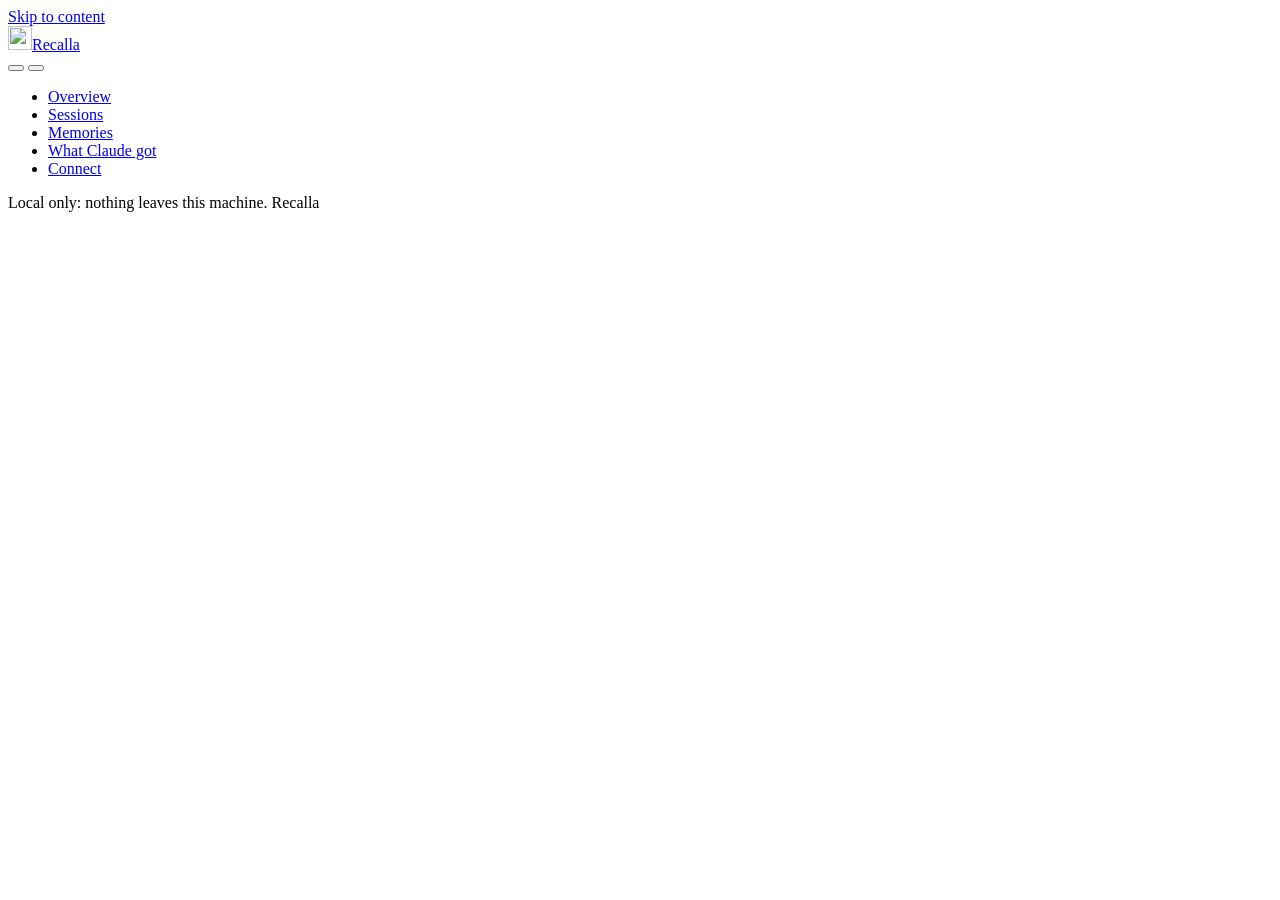
==== src/ui/assets/index.html @ 4944f735 "feat(ui): local dashboard (recalla ui) with connector status Web dashboard served by the same binary" ====
<!doctype html>
<html lang="en">
<head>
<meta charset="utf-8">
<meta name="viewport" content="width=device-width, initial-scale=1">
<meta name="color-scheme" content="light dark">
<title>Recalla</title>
<link rel="icon" href="/assets/favicon.svg" type="image/svg+xml">
<link rel="stylesheet" href="/assets/app.css">
<script src="/assets/theme.js"></script>
</head>
<body>
<a class="skip" href="#main" id="skip">Skip to content</a>
<div class="app">
  <header class="topbar">
    <a class="brand" href="#/"><img src="/assets/favicon.svg" alt="" width="24" height="24"><span>Recalla</span></a>
    <div class="top-actions">
      <button type="button" class="icon-btn" id="help-btn" aria-label="Keyboard shortcuts" title="Keyboard shortcuts (?)"></button>
      <button type="button" class="icon-btn" id="theme-btn"></button>
    </div>
  </header>
  <nav class="nav" aria-label="Main">
    <ul>
      <li><a href="#/" data-nav="overview">Overview</a></li>
      <li><a href="#/sessions" data-nav="sessions">Sessions</a></li>
      <li><a href="#/memories" data-nav="memories">Memories</a></li>
      <li><a href="#/injections" data-nav="injections">What Claude got</a></li>
      <li><a href="#/connect" data-nav="connect">Connect</a></li>
    </ul>
  </nav>
  <main id="main" tabindex="-1"></main>
  <footer class="foot">
    <span>Local only: nothing leaves this machine.</span>
    <span id="version">Recalla</span>
  </footer>
</div>
<div id="toasts" class="toasts" role="status" aria-live="polite"></div>
<noscript><p class="noscript">The Recalla dashboard needs JavaScript.</p></noscript>
<script type="module" src="/assets/app.js"></script>
</body>
</html>
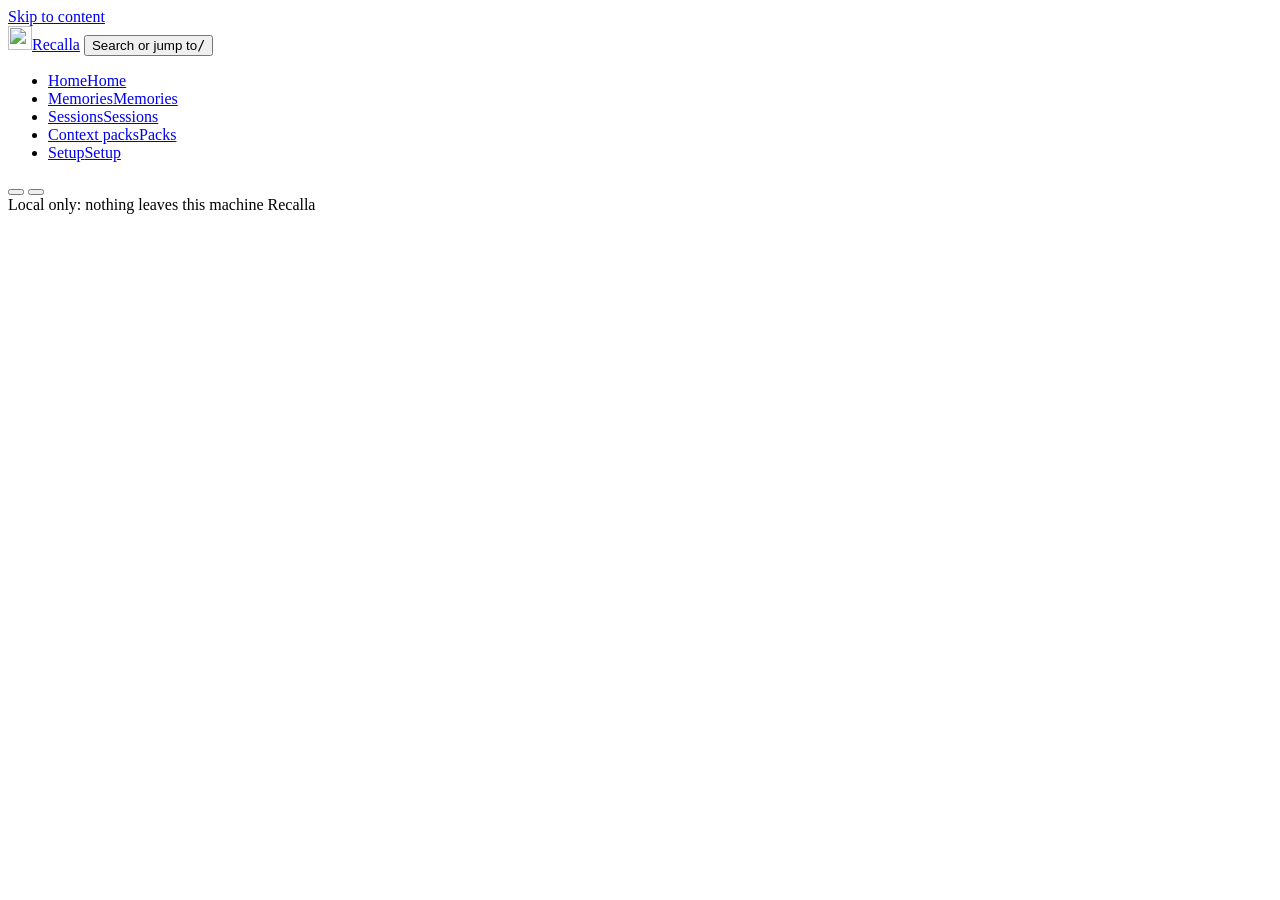
==== commit 8ce58059: "wip: dashboard redesign, all views, fonts, pack memory rows" ====
--- a/src/ui/assets/index.html
+++ b/src/ui/assets/index.html
@@ -1,41 +1,76 @@
 <!doctype html>
 <html lang="en">
-<head>
-<meta charset="utf-8">
-<meta name="viewport" content="width=device-width, initial-scale=1">
-<meta name="color-scheme" content="light dark">
-<title>Recalla</title>
-<link rel="icon" href="/assets/favicon.svg" type="image/svg+xml">
-<link rel="stylesheet" href="/assets/app.css">
-<script src="/assets/theme.js"></script>
-</head>
-<body>
-<a class="skip" href="#main" id="skip">Skip to content</a>
-<div class="app">
-  <header class="topbar">
-    <a class="brand" href="#/"><img src="/assets/favicon.svg" alt="" width="24" height="24"><span>Recalla</span></a>
-    <div class="top-actions">
-      <button type="button" class="icon-btn" id="help-btn" aria-label="Keyboard shortcuts" title="Keyboard shortcuts (?)"></button>
-      <button type="button" class="icon-btn" id="theme-btn"></button>
+  <head>
+    <meta charset="utf-8" />
+    <meta name="viewport" content="width=device-width, initial-scale=1" />
+    <meta name="color-scheme" content="light dark" />
+    <title>Recalla</title>
+    <link rel="icon" href="/assets/favicon.svg" type="image/svg+xml" />
+    <link rel="preload" href="/assets/fonts/instrument-sans.woff2" as="font" type="font/woff2" crossorigin />
+    <link rel="stylesheet" href="/assets/app.css" />
+    <script src="/assets/theme.js"></script>
+  </head>
+  <body>
+    <a class="skip" href="#main" id="skip">Skip to content</a>
+    <div class="app">
+      <header class="side">
+        <a class="brand" href="#/"
+          ><img src="/assets/favicon.svg" alt="" width="24" height="24" /><span>Recalla</span></a
+        >
+        <button
+          type="button"
+          class="search-btn"
+          id="search-btn"
+          aria-haspopup="dialog"
+          aria-label="Search or jump to"
+          aria-keyshortcuts="/ Control+K Meta+K"
+        >
+          <span>Search or jump to</span><kbd>/</kbd>
+        </button>
+        <nav class="nav" aria-label="Main">
+          <ul>
+            <li>
+              <a href="#/" data-nav="home"><span class="long">Home</span><span class="short">Home</span></a>
+            </li>
+            <li>
+              <a href="#/memories" data-nav="memories"
+                ><span class="long">Memories</span><span class="short">Memories</span></a
+              >
+            </li>
+            <li>
+              <a href="#/sessions" data-nav="sessions"
+                ><span class="long">Sessions</span><span class="short">Sessions</span></a
+              >
+            </li>
+            <li>
+              <a href="#/packs" data-nav="packs"
+                ><span class="long">Context packs</span><span class="short">Packs</span></a
+              >
+            </li>
+            <li>
+              <a href="#/setup" data-nav="setup"><span class="long">Setup</span><span class="short">Setup</span></a>
+            </li>
+          </ul>
+        </nav>
+        <div class="side-foot">
+          <div class="side-tools">
+            <button
+              type="button"
+              class="icon-btn"
+              id="help-btn"
+              aria-label="Keyboard shortcuts"
+              title="Keyboard shortcuts (?)"
+            ></button>
+            <button type="button" class="icon-btn" id="theme-btn"></button>
+          </div>
+          <span class="local">Local only: nothing leaves this machine</span>
+          <span class="ver" id="version">Recalla</span>
+        </div>
+      </header>
+      <main id="main" tabindex="-1"></main>
     </div>
-  </header>
-  <nav class="nav" aria-label="Main">
-    <ul>
-      <li><a href="#/" data-nav="overview">Overview</a></li>
-      <li><a href="#/sessions" data-nav="sessions">Sessions</a></li>
-      <li><a href="#/memories" data-nav="memories">Memories</a></li>
-      <li><a href="#/injections" data-nav="injections">What Claude got</a></li>
-      <li><a href="#/connect" data-nav="connect">Connect</a></li>
-    </ul>
-  </nav>
-  <main id="main" tabindex="-1"></main>
-  <footer class="foot">
-    <span>Local only: nothing leaves this machine.</span>
-    <span id="version">Recalla</span>
-  </footer>
-</div>
-<div id="toasts" class="toasts" role="status" aria-live="polite"></div>
-<noscript><p class="noscript">The Recalla dashboard needs JavaScript.</p></noscript>
-<script type="module" src="/assets/app.js"></script>
-</body>
+    <div id="toasts" class="toasts" role="status" aria-live="polite"></div>
+    <noscript><p class="noscript">The Recalla dashboard needs JavaScript.</p></noscript>
+    <script type="module" src="/assets/app.js"></script>
+  </body>
 </html>
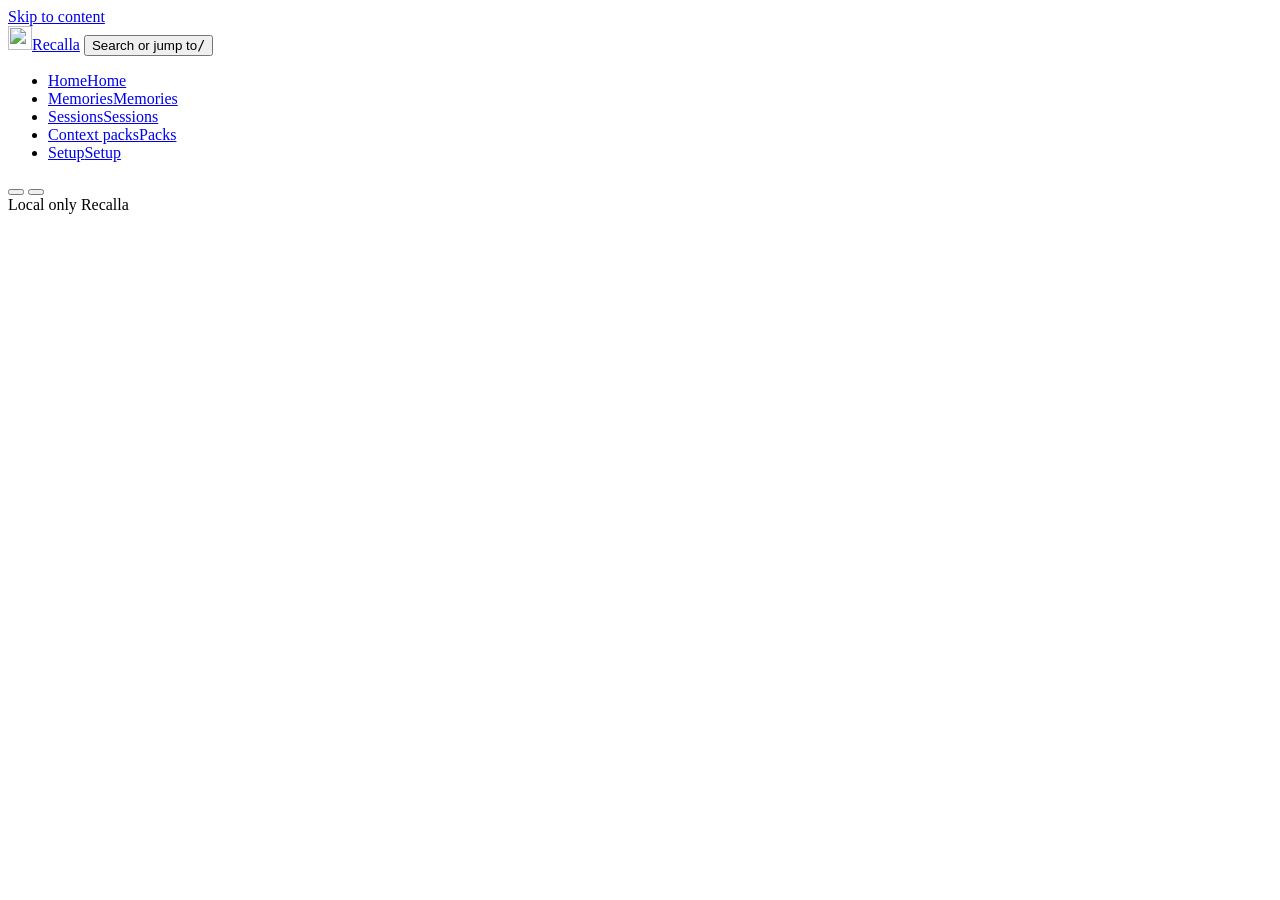
==== commit 4718879b: "fix(ui): bars-only activity chart, tidy sidebar footer, wider content" ====
--- a/src/ui/assets/index.html
+++ b/src/ui/assets/index.html
@@ -6,7 +6,7 @@
     <meta name="color-scheme" content="light dark" />
     <title>Recalla</title>
     <link rel="icon" href="/assets/favicon.svg" type="image/svg+xml" />
-    <link rel="preload" href="/assets/fonts/instrument-sans.woff2" as="font" type="font/woff2" crossorigin />
+    <link rel="preload" href="/assets/fonts/geist.woff2" as="font" type="font/woff2" crossorigin />
     <link rel="stylesheet" href="/assets/app.css" />
     <script src="/assets/theme.js"></script>
   </head>
@@ -63,7 +63,7 @@
             ></button>
             <button type="button" class="icon-btn" id="theme-btn"></button>
           </div>
-          <span class="local">Local only: nothing leaves this machine</span>
+          <span class="local" title="Nothing leaves this machine">Local only</span>
           <span class="ver" id="version">Recalla</span>
         </div>
       </header>
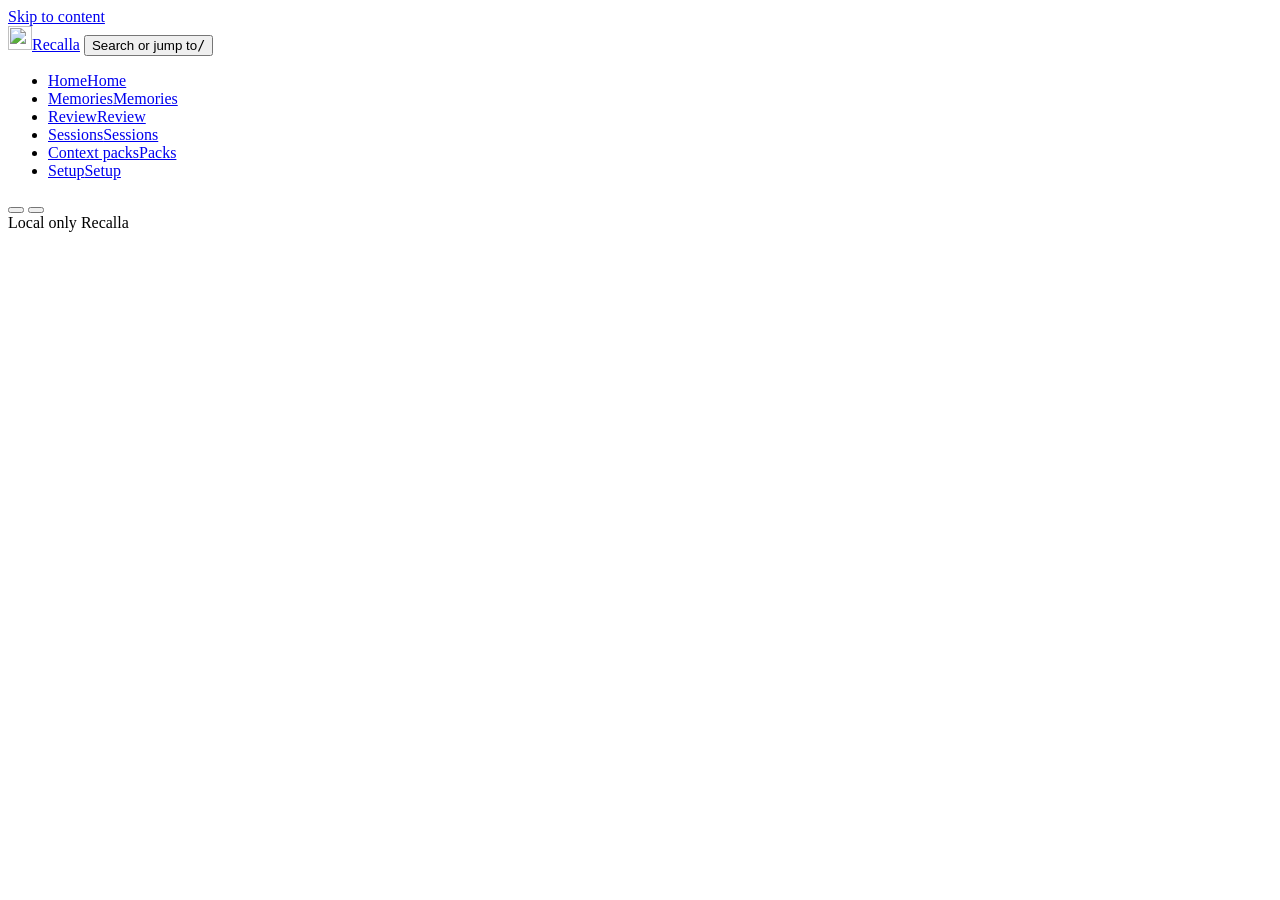
==== commit 6e5f8413: "feat: dashboard review queue with keep, forget, edit and promote" ====
--- a/src/ui/assets/index.html
+++ b/src/ui/assets/index.html
@@ -38,6 +38,9 @@
               >
             </li>
             <li>
+              <a href="#/review" data-nav="review"><span class="long">Review</span><span class="short">Review</span></a>
+            </li>
+            <li>
               <a href="#/sessions" data-nav="sessions"
                 ><span class="long">Sessions</span><span class="short">Sessions</span></a
               >
